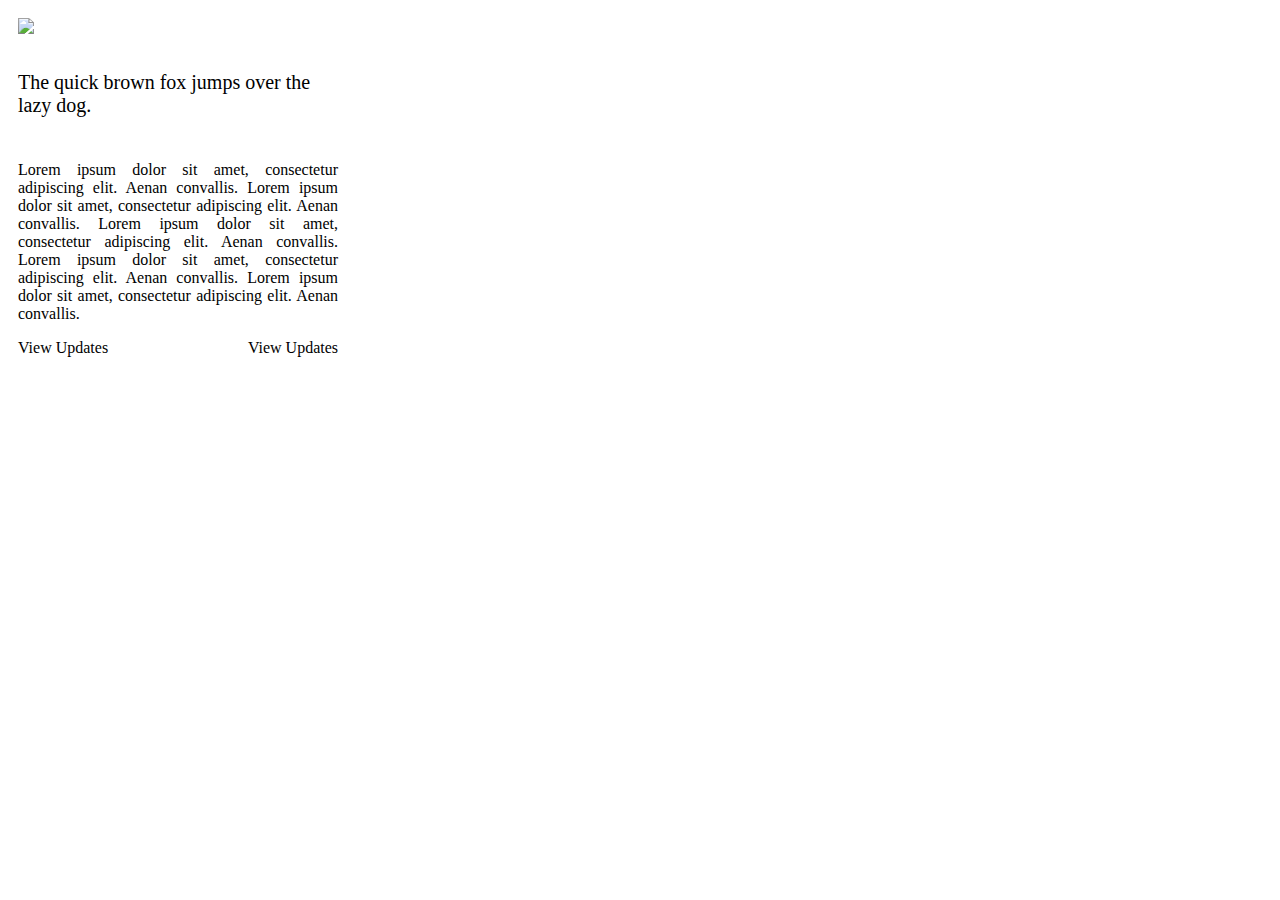
==== index.html @ fcf30d52 "code updated" ====
<!DOCTYPE html>
<html lang="en">

<head>
    <meta charset="UTF-8">
    <meta http-equiv="X-UA-Compatible" content="IE=edge">
    <meta name="viewport" content="width=device-width, initial-scale=1.0">
    <title>Document</title>
    <link rel="stylesheet"
        href="https://fonts.googleapis.com/css?family=Roboto:regular,bold,italic,thin,light,bolditalic,black,medium&amp;lang=en" />
    <link rel="stylesheet" href="https://fonts.googleapis.com/icon?family=Material+Icons" />
    <link rel="stylesheet" href="https://code.getmdl.io/1.3.0/material.indigo-deep_purple.min.css" />
    <script src="https://code.getmdl.io/1.3.0/material.min.js"></script>
</head>

<body>

    <!-- Square card -->
    <style>
        .post-card {
            padding: 10px;
        }

        .post-card .demo-card-square.mdl-card {
            width: auto;
            max-width: 320px;
            height: 450px;
        }

        .post-card .mdl-card__title-text {
            font-size: 20px;
            padding-bottom: 10px;
            font-weight: 400;
        }

        .post-card p {
            text-overflow: ellipsis;
            text-align: justify;
        }

        .post-card img {
            height: 150px;
        }

        .post-card a {
            float: right;
        }
    </style>
    <script>
        fetch('/feeds/posts/summary?alt=json&max-results=99999', {
            headers: {
                'Content-Type': 'application/json',
                'Accept': 'application/json',
                'Access-Control-Allow-Origin': '*'
            }
        })
  .then((response) => response.json())
  .then((data) => console.log(data));

    </script>

    <div class="post-card">
        <div class="demo-card-square mdl-card mdl-shadow--2dp">
            <img
                src="https://3.bp.blogspot.com/-BGFvY9ujRcY/W4TXKWvoNaI/AAAAAAAAErE/QpSpt8ljhJcwndXAI3-s2CckpM4ebS00ACLcBGAs/GitUpdate.PNG" />
            <div class="mdl-card__supporting-text">
                <h5 class="mdl-card__title-text">The quick brown fox jumps over the lazy dog.</h5>
                <p>Lorem ipsum dolor sit amet, consectetur adipiscing elit.
                    Aenan convallis. Lorem ipsum dolor sit amet, consectetur adipiscing elit.
                    Aenan convallis. Lorem ipsum dolor sit amet, consectetur adipiscing elit.
                    Aenan convallis. Lorem ipsum dolor sit amet, consectetur adipiscing elit.
                    Aenan convallis. Lorem ipsum dolor sit amet, consectetur adipiscing elit.
                    Aenan convallis.</p>
            </div>
            <div class="mdl-card__actions mdl-card--border">
                <span class="mdl-button">
                    View Updates
                </span>
                <span>
                    <a class="mdl-button mdl-button--colored mdl-js-button mdl-js-ripple-effect">
                        View Updates
                    </a>
                </span>
            </div>
        </div>
    </div>

</body>

</html>
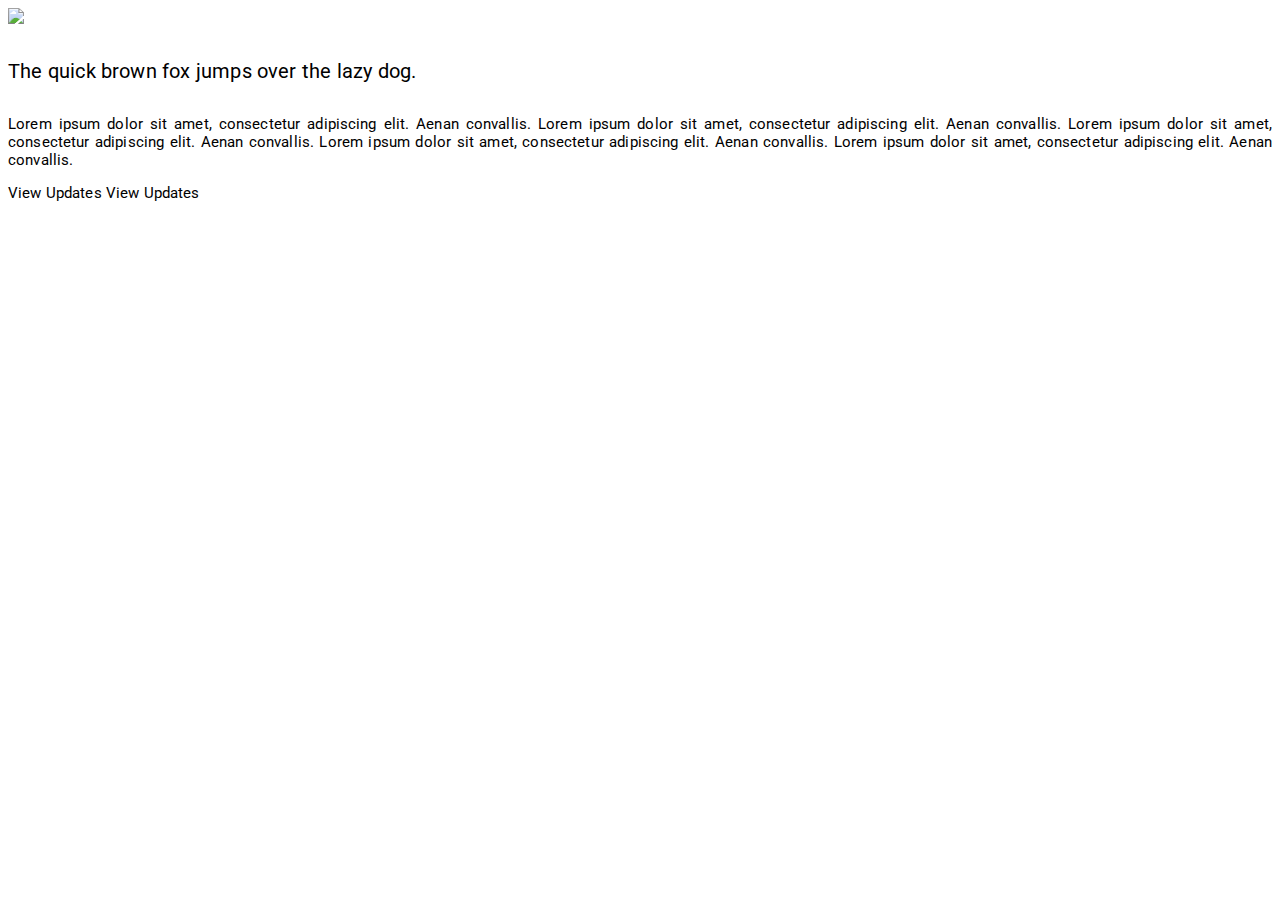
==== commit b3532b8c: "Update index.html" ====
--- a/index.html
+++ b/index.html
@@ -11,54 +11,11 @@
     <link rel="stylesheet" href="https://fonts.googleapis.com/icon?family=Material+Icons" />
     <link rel="stylesheet" href="https://code.getmdl.io/1.3.0/material.indigo-deep_purple.min.css" />
     <script src="https://code.getmdl.io/1.3.0/material.min.js"></script>
+    <link rel="stylesheet" href="/static/css/styles.css">
 </head>
 
 <body>
-
-    <!-- Square card -->
-    <style>
-        .post-card {
-            padding: 10px;
-        }
-
-        .post-card .demo-card-square.mdl-card {
-            width: auto;
-            max-width: 320px;
-            height: 450px;
-        }
-
-        .post-card .mdl-card__title-text {
-            font-size: 20px;
-            padding-bottom: 10px;
-            font-weight: 400;
-        }
-
-        .post-card p {
-            text-overflow: ellipsis;
-            text-align: justify;
-        }
-
-        .post-card img {
-            height: 150px;
-        }
-
-        .post-card a {
-            float: right;
-        }
-    </style>
-    <script>
-        fetch('/feeds/posts/summary?alt=json&max-results=99999', {
-            headers: {
-                'Content-Type': 'application/json',
-                'Accept': 'application/json',
-                'Access-Control-Allow-Origin': '*'
-            }
-        })
-  .then((response) => response.json())
-  .then((data) => console.log(data));
-
-    </script>
-
+    <!-- POST CARD DEMO -->
     <div class="post-card">
         <div class="demo-card-square mdl-card mdl-shadow--2dp">
             <img
--- a/static/css/styles.css
+++ b/static/css/styles.css
@@ -0,0 +1,464 @@
+html,
+body {
+  font-family: "Roboto", "Helvetica", sans-serif;
+  padding: 0;
+}
+
+.hide {
+  display: none;
+}
+
+.demo-avatar {
+  width: 80px;
+  height: 80px;
+  border-radius: 40px;
+  margin: auto;
+}
+
+.demo-layout .demo-header .mdl-textfield {
+  padding: 0px;
+  margin-top: 41px;
+}
+
+.demo-layout .demo-header .mdl-textfield .mdl-textfield__expandable-holder {
+  bottom: 19px;
+}
+
+.demo-layout .mdl-layout__header .mdl-layout__drawer-button {
+  color: rgba(0, 0, 0, 0.54);
+}
+
+.mdl-layout__drawer .avatar {
+  margin-bottom: 16px;
+}
+
+.demo-drawer {
+  border: none;
+}
+
+/* iOS Safari specific workaround */
+.demo-drawer .mdl-menu__container {
+  z-index: -1;
+}
+
+.demo-drawer .demo-navigation {
+  z-index: -2;
+}
+
+/* END iOS Safari specific workaround */
+.demo-drawer .mdl-menu .mdl-menu__item {
+  display: -webkit-flex;
+  display: -ms-flexbox;
+  display: flex;
+  -webkit-align-items: center;
+  -ms-flex-align: center;
+  align-items: center;
+}
+
+.demo-drawer-header {
+  box-sizing: border-box;
+  display: -webkit-flex;
+  display: -ms-flexbox;
+  display: flex;
+  -webkit-flex-direction: column;
+  -ms-flex-direction: column;
+  flex-direction: column;
+  -webkit-justify-content: flex-end;
+  -ms-flex-pack: end;
+  justify-content: flex-end;
+  padding: 16px;
+  padding-bottom: 7px !important;
+  text-align: center;
+  margin-bottom: 10px;
+}
+
+.avatar-heading {
+  font-size: 24px !important;
+  padding-top: 14px;
+  align-self: center;
+}
+
+.avatar-subheading {
+  font-size: 14px !important;
+  padding-top: 6px;
+  color: #000000;
+  opacity: 0.5;
+  letter-spacing: .01071em;
+  align-self: center;
+}
+
+.demo-navigation {
+  -webkit-flex-grow: 1;
+  -ms-flex-positive: 1;
+  flex-grow: 1;
+}
+
+.demo-content {
+  max-width: 100%;
+  margin: 10px;
+}
+
+.demo-cards {
+  -webkit-align-items: flex-start;
+  -ms-flex-align: start;
+  -ms-grid-row-align: flex-start;
+  align-items: flex-start;
+  -webkit-align-content: flex-start;
+  -ms-flex-line-pack: start;
+  align-content: flex-start;
+}
+
+.demo-cards .demo-separator {
+  height: 32px;
+}
+
+.demo-cards .mdl-card__title.mdl-card__title {
+  color: white;
+  font-size: 24px;
+  font-weight: 400;
+}
+
+.demo-cards ul {
+  padding: 0;
+}
+
+.demo-cards h3 {
+  font-size: 1em;
+}
+
+.demo-updates .mdl-card__title {
+  min-height: 200px;
+  background-image: url("images/dog.png");
+  background-position: 90% 100%;
+  background-repeat: no-repeat;
+}
+
+.demo-cards .mdl-card__actions a {
+  color: #00bcd4;
+  text-decoration: none;
+}
+
+.demo-options h3 {
+  margin: 0;
+}
+
+.demo-options .mdl-checkbox__box-outline {
+  border-color: rgba(255, 255, 255, 0.89);
+}
+
+.demo-options ul {
+  margin: 0;
+  list-style-type: none;
+}
+
+.demo-options li {
+  margin: 4px 0;
+}
+
+.demo-options .mdl-card__actions {
+  height: 64px;
+  display: -webkit-flex;
+  display: -ms-flexbox;
+  display: flex;
+  box-sizing: border-box;
+  -webkit-align-items: center;
+  -ms-flex-align: center;
+  align-items: center;
+}
+
+.demo-card-image.mdl-card {
+  width: 256px;
+  height: 256px;
+  background: url("/static/images/logo.jpg") center / cover;
+  margin: 10px;
+  float: left;
+}
+
+.demo-card-image>.mdl-card__actions {
+  height: 52px;
+  padding: 16px;
+  background: rgba(0, 0, 0, 0.2);
+}
+
+.demo-card-image__filename {
+  color: #ffffff;
+  font-size: 14px;
+  font-weight: 500;
+}
+
+.demo-card {
+  background-color: white;
+  color: #37474f;
+  width: 100%;
+}
+
+.abt-card {
+  padding: 15px;
+  border-radius: 4px;
+}
+
+.pad-top-nil {
+  padding-top: 0;
+}
+
+.social-img {
+  padding: 5px;
+}
+
+.mg-rt-10 {
+  margin-right: 10px;
+}
+
+/*Search Page*/
+.height-auto {
+  height: auto !important;
+}
+
+.srchbx {
+  height: 40px;
+  width: 100%;
+  max-width: 300px;
+  padding-top: 6px;
+  font-size: 16px;
+  font-family: roboto;
+  border: none;
+  border-radius: 2px;
+}
+
+.srchbtn {
+  padding-bottom: 5px;
+  display: none;
+}
+
+#alsearch {
+  padding-left: 10px;
+}
+
+.mdl {
+  vertical-align: middle;
+}
+
+/*Media and Links Page*/
+.collections>div>ul>li>a {
+  color: inherit;
+  text-decoration: none;
+}
+
+.collections>div>ul>li {
+  line-height: 28px;
+}
+
+.collections>div>ul {
+  list-style-type: none;
+}
+
+.mdl-navigation {
+  padding-top: 20px !important;
+}
+
+footer {
+  height: 62px;
+}
+
+.socialicon {
+  width: 32px;
+  height: 32px;
+  float: left;
+  margin-left: 5px;
+  margin-right: 5px;
+  margin-bottom: 10px;
+}
+
+.socialicon>svg {
+  fill: #757575;
+  height: 24px;
+  width: 24px;
+}
+
+#advsrch {
+  float: right;
+  background-color: #ccffff;
+  border-radius: 3px;
+  text-decoration: none;
+  padding: 0px 3px;
+  margin-top: 20px;
+}
+
+#advsrch a {
+  text-decoration: none;
+}
+
+#srchbox {
+  width: 89%;
+  float: left;
+}
+
+@media (max-width: 640px) {
+  #advsrch {
+    display: none;
+  }
+}
+
+.share li {
+  padding-top: 15px !important;
+}
+
+#divPost>div {
+  margin-right: 15px !important;
+}
+
+/* END of custom CSS */
+
+h1 {
+  font-size: 24px;
+  line-height: 24px;
+  font-weight: 500;
+  letter-spacing: 0.00938em;
+}
+
+h2 {
+  font-size: 23px;
+  line-height: 23px;
+  font-weight: 500;
+  letter-spacing: 0.00938em;
+}
+
+h3 {
+  font-size: 22px;
+  line-height: 22px;
+  font-weight: 500;
+  letter-spacing: 0.00938em;
+}
+
+h4 {
+  font-size: 21px;
+  line-height: 21px;
+  font-weight: 400;
+  letter-spacing: 0.00938em;
+}
+
+h5 {
+  font-size: 20px;
+  line-height: 20px;
+  font-weight: 400;
+  letter-spacing: 0.00938em;
+}
+
+h6 {
+  font-size: 18px;
+  line-height: 18px;
+  font-weight: 400;
+  letter-spacing: 0.00938em;
+}
+
+span,
+div,
+p,
+li,
+ul {
+  text-align: justify;
+  font-size: 15px;
+  letter-spacing: 0.00938em;
+}
+
+.mdl-layout--fixed-drawer>.mdl-layout__header .mdl-layout__header-row {
+  padding-left: 55px;
+}
+
+.demo-navigation .mdl-navigation__link .material-icons {
+  font-size: 24px;
+  margin-right: 32px;
+}
+
+.mdl-layout__header-row .mdl-navigation__link {
+  line-height: 50px;
+}
+
+.mdl-layout__drawer {
+  margin-top: 0px;
+  height: calc(100vh + 64px);
+  position: fixed;
+}
+
+.mdl-layout__obfuscator {
+  position: fixed;
+}
+
+@media screen and (min-width: 1025px) {
+  .mdl-layout__drawer-button {
+    display: none;
+  }
+
+  .mdl-layout__drawer {
+    margin-top: 64px;
+    height: calc(100vh - 64px);
+  }
+
+  .mdl-layout--fixed-drawer.is-upgraded:not(.is-small-screen)>.mdl-layout__header {
+    width: 100%;
+    margin-left: 0px;
+  }
+
+  .mdl-layout--fixed-drawer>.mdl-layout__header .mdl-layout__header-row {
+    padding-left: 24px;
+  }
+}
+
+.mdl-layout__drawer {
+  background-color: #ffffff;
+}
+
+.demo-layout .mdl-layout__header .mdl-layout__drawer-button {
+  color: #ffffff;
+}
+
+.mdl-layout__drawer .mdl-navigation .mdl-navigation__link {
+  padding: 12px 40px;
+  line-height: 22px;
+  color: #595959;
+  font-weight: 500;
+  font-size: 16px;
+}
+
+hr {
+  width: 85%;
+  align-self: center;
+  margin: 0px;
+  color: rgba(0, 0, 0, 0.12);
+}
+
+.logo {
+  height: 44px;
+  padding-top: 1px;
+  padding-right: 10px;
+}
+
+#pgTitle {
+  font-size: 24px;
+  letter-spacing: 0em;
+}
+
+.mdl-layout__content {
+  background-color: #f5f5f5;
+  min-height: calc(100vh - 64px);
+}
+
+.nav-footer {
+  width: 100%;
+  min-width: 100%;
+  display: block;
+  margin-right: auto;
+  margin-bottom: 10px;
+  text-align: center;
+  margin-top: 7%;
+}
+
+.nav-footer>div {
+  align-self: center;
+  padding-left: 15%;
+}
+
+.mdl-menu li a {
+  color: #757575;
+  text-decoration: none;
+}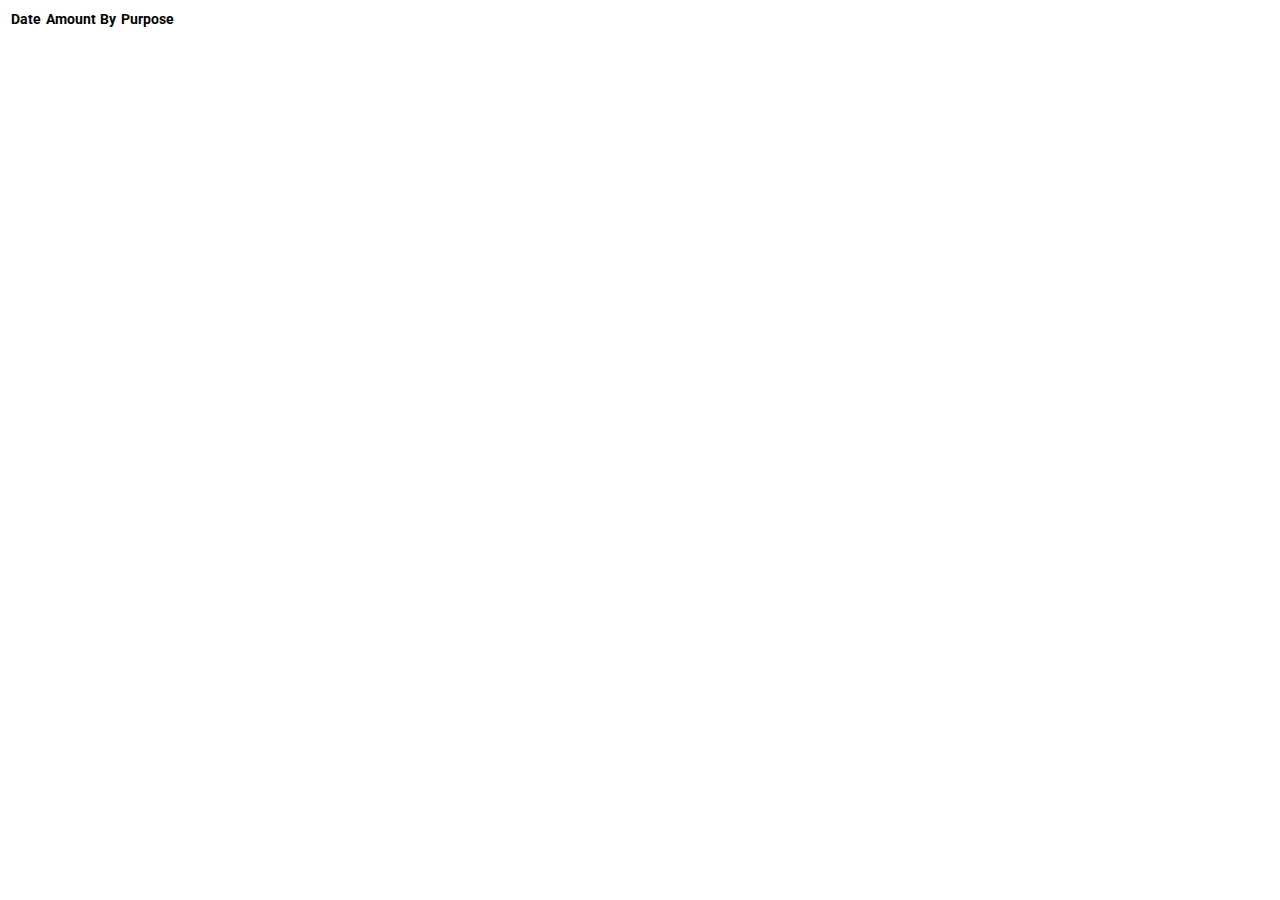
==== commit 9a89dab3: "code updated" ====
--- a/index.html
+++ b/index.html
@@ -12,36 +12,35 @@
     <link rel="stylesheet" href="https://code.getmdl.io/1.3.0/material.indigo-deep_purple.min.css" />
     <script src="https://code.getmdl.io/1.3.0/material.min.js"></script>
     <link rel="stylesheet" href="/static/css/styles.css">
+    <script src="/static/js/test.js"></script>
 </head>
 
 <body>
-    <!-- POST CARD DEMO -->
-    <div class="post-card">
-        <div class="demo-card-square mdl-card mdl-shadow--2dp">
-            <img
-                src="https://3.bp.blogspot.com/-BGFvY9ujRcY/W4TXKWvoNaI/AAAAAAAAErE/QpSpt8ljhJcwndXAI3-s2CckpM4ebS00ACLcBGAs/GitUpdate.PNG" />
-            <div class="mdl-card__supporting-text">
-                <h5 class="mdl-card__title-text">The quick brown fox jumps over the lazy dog.</h5>
-                <p>Lorem ipsum dolor sit amet, consectetur adipiscing elit.
-                    Aenan convallis. Lorem ipsum dolor sit amet, consectetur adipiscing elit.
-                    Aenan convallis. Lorem ipsum dolor sit amet, consectetur adipiscing elit.
-                    Aenan convallis. Lorem ipsum dolor sit amet, consectetur adipiscing elit.
-                    Aenan convallis. Lorem ipsum dolor sit amet, consectetur adipiscing elit.
-                    Aenan convallis.</p>
-            </div>
-            <div class="mdl-card__actions mdl-card--border">
-                <span class="mdl-button">
-                    View Updates
-                </span>
-                <span>
-                    <a class="mdl-button mdl-button--colored mdl-js-button mdl-js-ripple-effect">
-                        View Updates
-                    </a>
-                </span>
-            </div>
-        </div>
+    <div>
+        <table id="accountLogs" class="mdl-data-table mdl-js-data-table mdl-data-table mdl-shadow--2dp">
+            <thead>
+                <tr>
+                    <th>Date</th>
+                    <th>Amount</th>
+                    <th>By</th>
+                    <th>Purpose</th>
+                </tr>
+            </thead>
+        </table>
     </div>
 
 </body>
 
-</html>+</html>
+
+<style>
+    .account-tb-outer {
+        width: calc(100% - 0.5rem);
+        margin: auto;
+        overflow-x: auto;
+    }
+    .account-tb-outer > div {
+        width: max-content;
+    }
+
+</style>--- a/static/css/styles.css
+++ b/static/css/styles.css
@@ -1,7 +1,120 @@
+/******************************************************
+  *  Blogger CSS Overwrite
+******************************************************/
+.post-feeds,
+.blog-feeds,
+.post-footer,
+.post-title {
+  display: none;
+}
+
+.section {
+  margin: 0px;
+}
+
+.post-body img {
+  width: 100%;
+  max-width: 720px;
+  margin: 0 auto;
+  display: block;
+  height: auto;
+}
+
+.post-body p {
+  text-align: justify;
+}
+
+.post-body a {
+  margin: 0px !important;
+}
+
+.blog-pager {
+  padding: 10px;
+}
+
+/******************************************************
+  *  MDL based Template CSS Overwrite
+******************************************************/
+@media screen and (-webkit-min-device-pixel-ratio:0) {
+
+  select:focus,
+  textarea:focus,
+  input:focus {
+    font-size: 14px;
+  }
+}
+
 html,
 body {
   font-family: "Roboto", "Helvetica", sans-serif;
   padding: 0;
+}
+
+span,
+div,
+p,
+li,
+ul,
+th,
+td {
+  font-size: 14px;
+  letter-spacing: 0.00938em;
+}
+
+h1 {
+  font-size: 24px;
+  line-height: 24px;
+  font-weight: 500;
+  letter-spacing: 0.00938em;
+}
+
+h2 {
+  font-size: 23px;
+  line-height: 23px;
+  font-weight: 500;
+  letter-spacing: 0.00938em;
+}
+
+h3 {
+  font-size: 22px;
+  line-height: 22px;
+  font-weight: 500;
+  letter-spacing: 0.00938em;
+}
+
+h4 {
+  font-size: 21px;
+  line-height: 21px;
+  font-weight: 400;
+  letter-spacing: 0.00938em;
+}
+
+h5 {
+  font-size: 20px;
+  line-height: 20px;
+  font-weight: 400;
+  letter-spacing: 0.00938em;
+}
+
+h6 {
+  font-size: 18px;
+  line-height: 18px;
+  font-weight: 400;
+  letter-spacing: 0.00938em;
+}
+
+.posts-container {
+  display: grid;
+  gap: 5px;
+  grid-template-columns: repeat(auto-fit, minmax(250px, 320px));
+}
+
+.global-footer {
+  padding: 0px 15px 15px 15px;
+}
+
+.post-outer {
+  text-align: justify;
 }
 
 .hide {
@@ -95,7 +208,7 @@
 
 .demo-content {
   max-width: 100%;
-  margin: 10px;
+  margin: 5px;
 }
 
 .demo-cards {
@@ -190,10 +303,11 @@
   background-color: white;
   color: #37474f;
   width: 100%;
+  overflow: hidden;
 }
 
 .abt-card {
-  padding: 15px;
+  padding: 10px 20px 10px 20px;
   border-radius: 4px;
 }
 
@@ -260,7 +374,7 @@
   height: 62px;
 }
 
-.socialicon {
+.social-icon {
   width: 32px;
   height: 32px;
   float: left;
@@ -269,7 +383,7 @@
   margin-bottom: 10px;
 }
 
-.socialicon>svg {
+.social-icon>svg {
   fill: #757575;
   height: 24px;
   width: 24px;
@@ -305,60 +419,6 @@
 
 #divPost>div {
   margin-right: 15px !important;
-}
-
-/* END of custom CSS */
-
-h1 {
-  font-size: 24px;
-  line-height: 24px;
-  font-weight: 500;
-  letter-spacing: 0.00938em;
-}
-
-h2 {
-  font-size: 23px;
-  line-height: 23px;
-  font-weight: 500;
-  letter-spacing: 0.00938em;
-}
-
-h3 {
-  font-size: 22px;
-  line-height: 22px;
-  font-weight: 500;
-  letter-spacing: 0.00938em;
-}
-
-h4 {
-  font-size: 21px;
-  line-height: 21px;
-  font-weight: 400;
-  letter-spacing: 0.00938em;
-}
-
-h5 {
-  font-size: 20px;
-  line-height: 20px;
-  font-weight: 400;
-  letter-spacing: 0.00938em;
-}
-
-h6 {
-  font-size: 18px;
-  line-height: 18px;
-  font-weight: 400;
-  letter-spacing: 0.00938em;
-}
-
-span,
-div,
-p,
-li,
-ul {
-  text-align: justify;
-  font-size: 15px;
-  letter-spacing: 0.00938em;
 }
 
 .mdl-layout--fixed-drawer>.mdl-layout__header .mdl-layout__header-row {
@@ -461,4 +521,55 @@
 .mdl-menu li a {
   color: #757575;
   text-decoration: none;
+}
+
+.hr-full-mar-10 {
+  width: 100%;
+  margin: 10px 0px 10px 0px;
+}
+
+/******************************************************
+  *  MDL Custom Component CSS Overwrite
+******************************************************/
+
+/*** POST CARD ***/
+
+#posts>div {
+  display: grid;
+  gap: 5px;
+  grid-template-columns: repeat(auto-fit, minmax(250px, 320px));
+  justify-content: space-evenly;
+}
+
+.post-card {
+  padding: 5px;
+}
+
+.post-card .demo-card-square.mdl-card {
+  width: auto;
+  max-width: 320px;
+  height: 450px;
+}
+
+.post-card .mdl-card__title-text {
+  font-size: 20px;
+  padding-bottom: 10px;
+  font-weight: 400;
+}
+
+.post-card .mdl-card__supporting-text {
+  height: 250px;
+}
+
+.post-card p {
+  text-overflow: ellipsis;
+  text-align: justify;
+}
+
+.post-card img {
+  height: 150px;
+}
+
+.post-card a {
+  float: right;
 }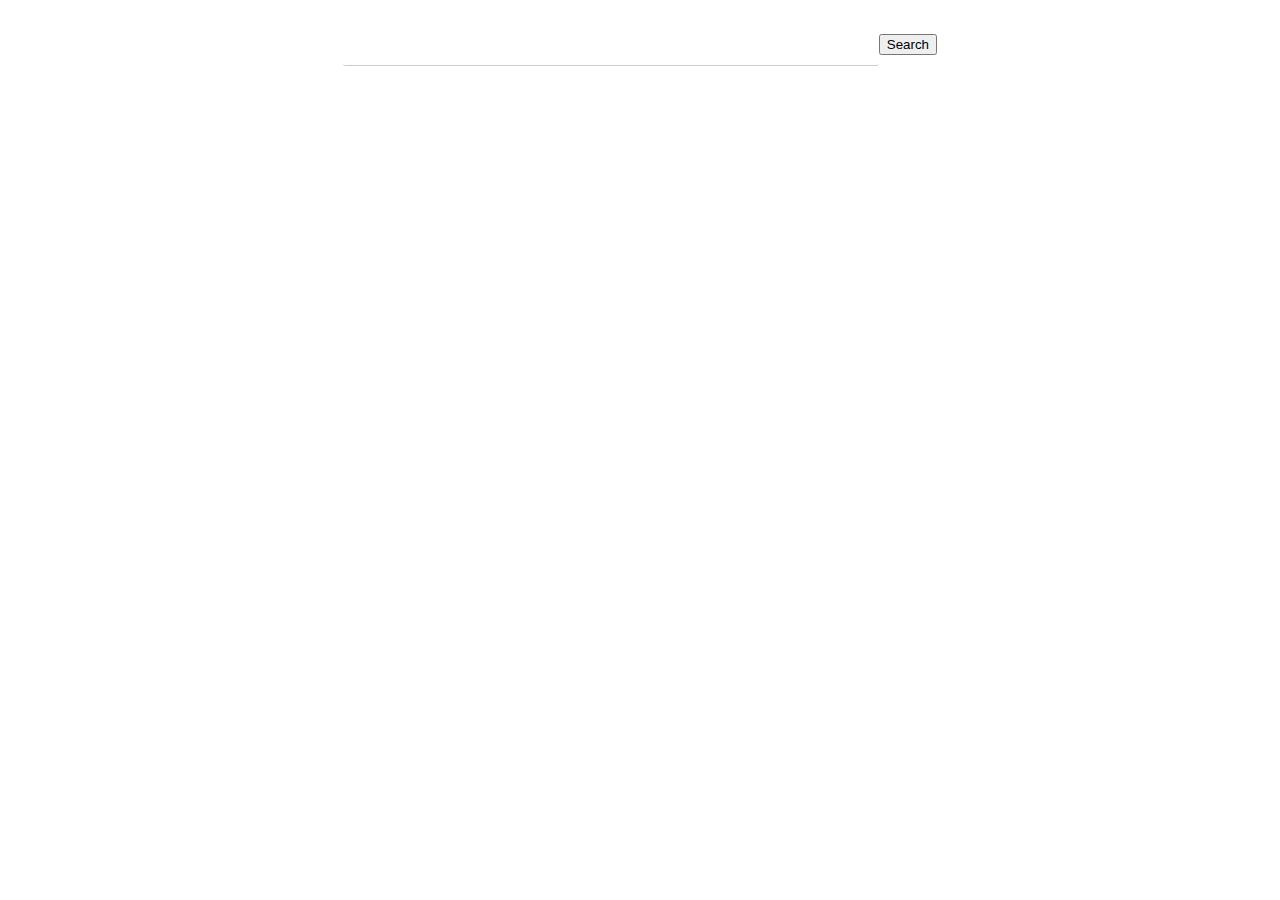
==== commit 6aa21ac3: "code updated" ====
--- a/index.html
+++ b/index.html
@@ -13,34 +13,74 @@
     <script src="https://code.getmdl.io/1.3.0/material.min.js"></script>
     <link rel="stylesheet" href="/static/css/styles.css">
     <script src="/static/js/test.js"></script>
+    <style>
+        #blogSearch {
+            width: 100%;
+            display: grid;
+            place-items: center;
+        }
+
+        #blogSearch table {
+            width: 100%;
+            max-width: 600px;
+        }
+
+        #blogSearch tr:hover {
+            background-color: "#ffffff";
+        }
+
+        #blogSearch .mdl-textfield {
+            width: 100%;
+        }
+
+        #blogSearch input {
+            width: 100%;
+            font-size: 16px;
+            border: none;
+            height: 40px;
+            border-bottom: 1px solid #ccc;
+        }
+
+        #blogSearch input:focus {
+            border: none;
+            border-bottom: 1px solid #ccc;
+        }
+
+        #blogSearch input:focus {
+            outline: none;
+        }
+
+        #blogSearch td:nth-child(2) {
+            width: 30px;
+        }
+    </style>
 </head>
 
 <body>
     <div>
-        <table id="accountLogs" class="mdl-data-table mdl-js-data-table mdl-data-table mdl-shadow--2dp">
-            <thead>
-                <tr>
-                    <th>Date</th>
-                    <th>Amount</th>
-                    <th>By</th>
-                    <th>Purpose</th>
-                </tr>
-            </thead>
-        </table>
+        <form method="get" action="/search">
+            <div id="blogSearch">
+                <table class="mdl-data-table mdl-js-data-table mdl-data-table mdl-shadow--2dp">
+                    <tbody>
+                        <tr>
+                            <td>
+                                <input type="text" required="true" name="q">
+                            </td>
+                            <td>
+                                <button type="submit"
+                                    class="mdl-button mdl-js-button mdl-button--raised mdl-js-ripple-effect">
+                                    Search
+                                </button>
+                            </td>
+                        </tr>
+                    </tbody>
+                </table>
+            </div>
+        </form>
     </div>
+
+
 
 </body>
 
-</html>
-
-<style>
-    .account-tb-outer {
-        width: calc(100% - 0.5rem);
-        margin: auto;
-        overflow-x: auto;
-    }
-    .account-tb-outer > div {
-        width: max-content;
-    }
-
-</style>+</html>--- a/static/css/styles.css
+++ b/static/css/styles.css
@@ -18,6 +18,7 @@
   margin: 0 auto;
   display: block;
   height: auto;
+  padding: 5px;
 }
 
 .post-body p {
@@ -29,7 +30,39 @@
 }
 
 .blog-pager {
-  padding: 10px;
+  padding: 0px 2px 1px 2px;
+}
+
+/******************************************************
+  *  Search
+******************************************************/
+
+.contentCenter {
+  display: grid;
+  place-items: center;
+}
+
+#blogSearch {
+  width: 100%;
+  margin: 20px 0px;
+}
+
+#blogSearch table {
+  width: 100%;
+  max-width: 600px;
+}
+
+#blogSearch input {
+  width: 100%;
+  font-size: 16px;
+  border: none;
+  border-radius: 3px;
+  height: 40px;
+  border-bottom: 1px solid #ccc;
+}
+
+#blogSearch td:nth-child(2) {
+  width: 30px;
 }
 
 /******************************************************
@@ -101,16 +134,6 @@
   line-height: 18px;
   font-weight: 400;
   letter-spacing: 0.00938em;
-}
-
-.posts-container {
-  display: grid;
-  gap: 5px;
-  grid-template-columns: repeat(auto-fit, minmax(250px, 320px));
-}
-
-.global-footer {
-  padding: 0px 15px 15px 15px;
 }
 
 .post-outer {
@@ -208,7 +231,11 @@
 
 .demo-content {
   max-width: 100%;
-  margin: 5px;
+  margin: 10px;
+}
+
+.global-footer {
+  padding: 0px 18px 50px 18px;
 }
 
 .demo-cards {
@@ -307,7 +334,7 @@
 }
 
 .abt-card {
-  padding: 10px 20px 10px 20px;
+  padding: 10px 20px 20px 20px;
   border-radius: 4px;
 }
 
@@ -526,19 +553,23 @@
 .hr-full-mar-10 {
   width: 100%;
   margin: 10px 0px 10px 0px;
+  border-top: 1px dashed;
 }
 
 /******************************************************
   *  MDL Custom Component CSS Overwrite
 ******************************************************/
+.mdl-progress__indeterminate {
+  width: 100%;
+}
 
 /*** POST CARD ***/
 
-#posts>div {
+.posts-container {
   display: grid;
   gap: 5px;
   grid-template-columns: repeat(auto-fit, minmax(250px, 320px));
-  justify-content: space-evenly;
+  justify-content: center;
 }
 
 .post-card {
